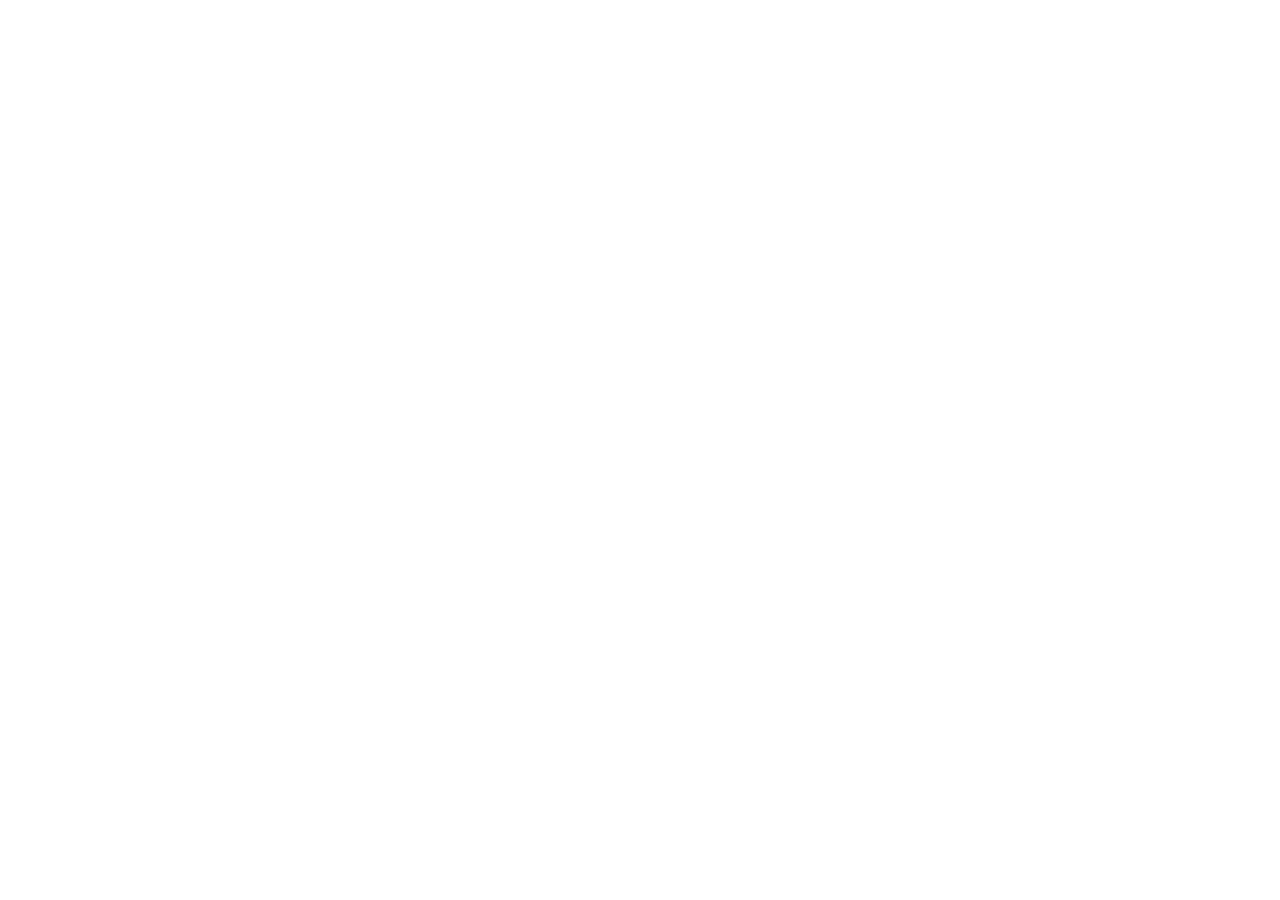
==== index.html @ 706116f6 "Initial commit" ====
<!DOCTYPE html>
<html lang="en">
<head>
    <link rel="stylesheet" href="style.css">
    <meta charset="UTF-8">
    <meta name="viewport" content="width=device-width, initial-scale=1.0">
    <title>Document</title>
</head>
<body>
    
</body>
</html>
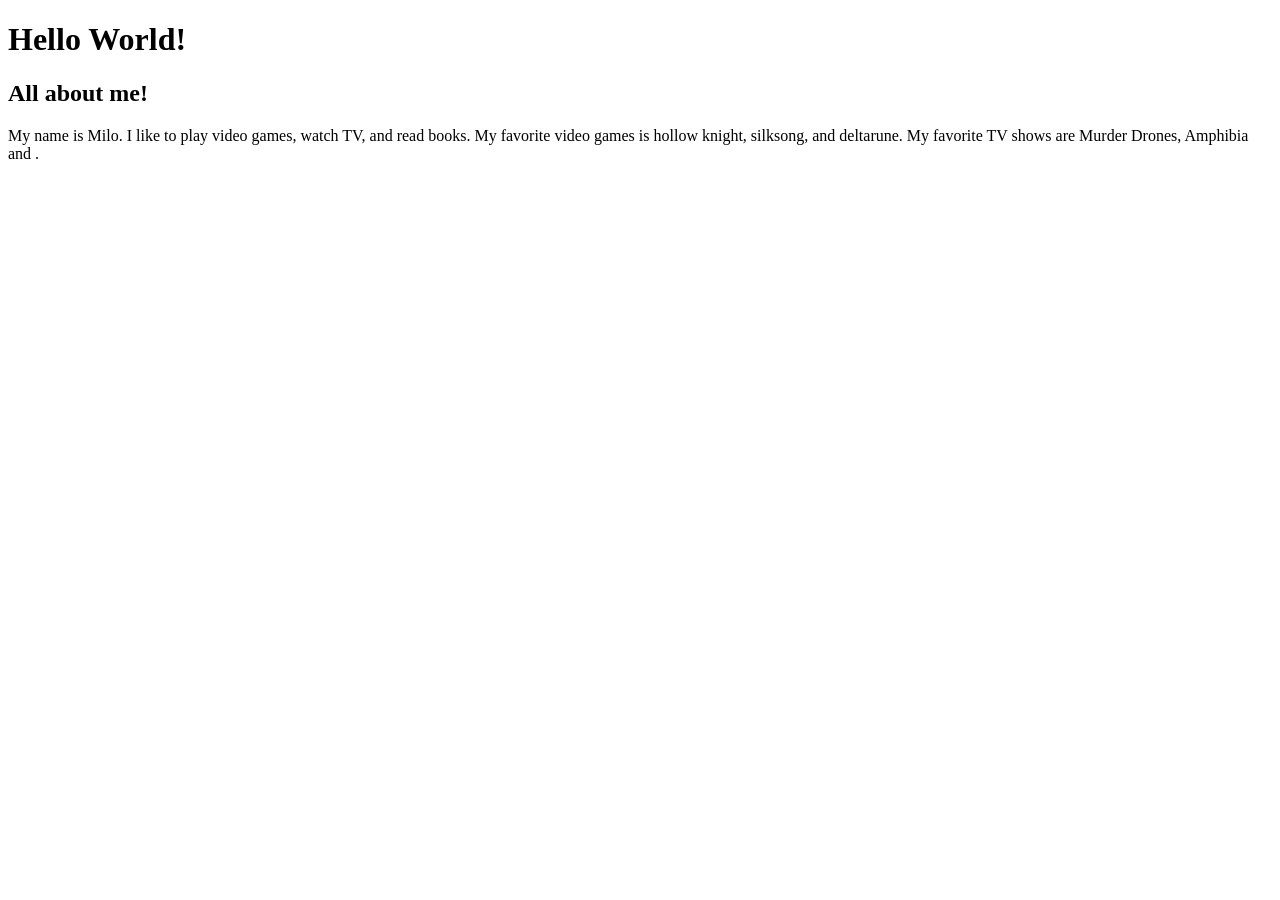
==== commit 7b0ed727: "Initial commit" ====
--- a/index.html
+++ b/index.html
@@ -7,6 +7,11 @@
     <title>Document</title>
 </head>
 <body>
-    
+    <h1>Hello World!</h1>
+    <h2>All about me!</h2>
+    <p>My name is Milo. I like to play video games, watch TV, and read books.
+        My favorite video games is hollow knight, silksong, and deltarune.
+        My favorite TV shows are Murder Drones, Amphibia and .
+    </p> 
 </body>
 </html>
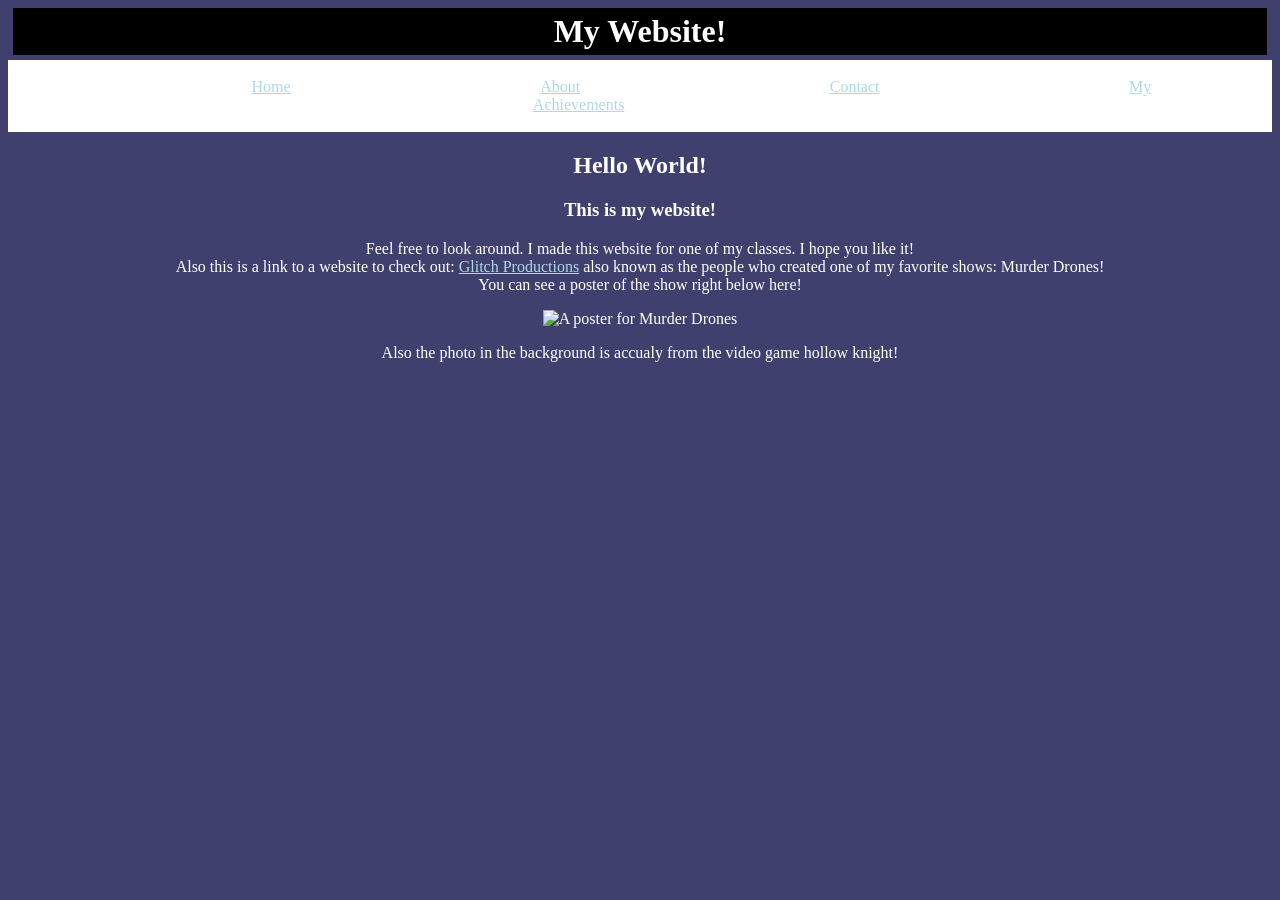
==== commit 74e6aef5: "version 1" ====
--- a/index.html
+++ b/index.html
@@ -7,11 +7,30 @@
     <title>Document</title>
 </head>
 <body>
-    <h1>Hello World!</h1>
-    <h2>All about me!</h2>
-    <p>My name is Milo. I like to play video games, watch TV, and read books.
-        My favorite video games is hollow knight, silksong, and deltarune.
-        My favorite TV shows are Murder Drones, Amphibia and .
+    <!--this is the navigation bar-->
+    <header>
+        <h1>My Website!</h1>
+        <nav class="navbar"> 
+            <a class="nav-link" href="index.html">Home</a>
+            <a class="nav-link" href="about.html">About</a>
+            <a class="nav-link" href="contact.html">Contact</a>
+            <a class="nav-link" href="achievements.html">My Achievements</a>
+        </nav>
+    </header>
+    <!--this it the about me area-->
+    <h2>Hello World!</h2>
+    <h3>This is my website!</h3>
+    <p> Feel free to look around. I made this website for one of my classes. I hope you 
+        like it! <br> Also this is a link to a website to check out: 
+        <a href="https://glitchproductions.store">Glitch Productions</a> also known as 
+        the people who created one of my favorite shows: Murder Drones! <br>
+        You can see a poster of the show right below here!
     </p> 
+    <!--this is the image-->
+    <img src="https://wallpaperaccess.com/full/9402960.jpg" width="500" height="300" 
+    alt="A poster for Murder Drones">
+
+    <p>Also the photo in the background is accualy from the video game hollow knight!</p>
+
 </body>
 </html>
--- a/style.css
+++ b/style.css
@@ -0,0 +1,41 @@
+/* this is the font and other settings for almost all of the website */
+body {
+    font-family:'Times New Roman', Times, serif;
+    background-image: url(https://static0.srcdn.com/wordpress/wp-content/uploads/2021/05/Featured-Image-Hollow-Knight-Statue-Cropped.jpg);
+    background-size: cover;
+    background-repeat: no-repeat;
+    background-color: rgb(64, 64, 110);
+    color: white;
+    text-align: center;
+}
+
+/* this is the settings for links */
+a:visited {
+    color: lightgreen;
+}
+
+a:link {
+    color:lightblue;
+}
+
+/* this is the section for headings */
+h1 {
+    background-color: black;
+    margin: 5px;
+    padding: 5px;
+}
+
+/* this is the settings for the navigation bar */
+.navbar {
+    background-color: white;
+    padding: 18px;
+}
+.nav-link {
+    padding-left: 10%;
+    padding-right: 10%;
+    width: 50%;
+    color: darkblue;
+}
+
+
+
